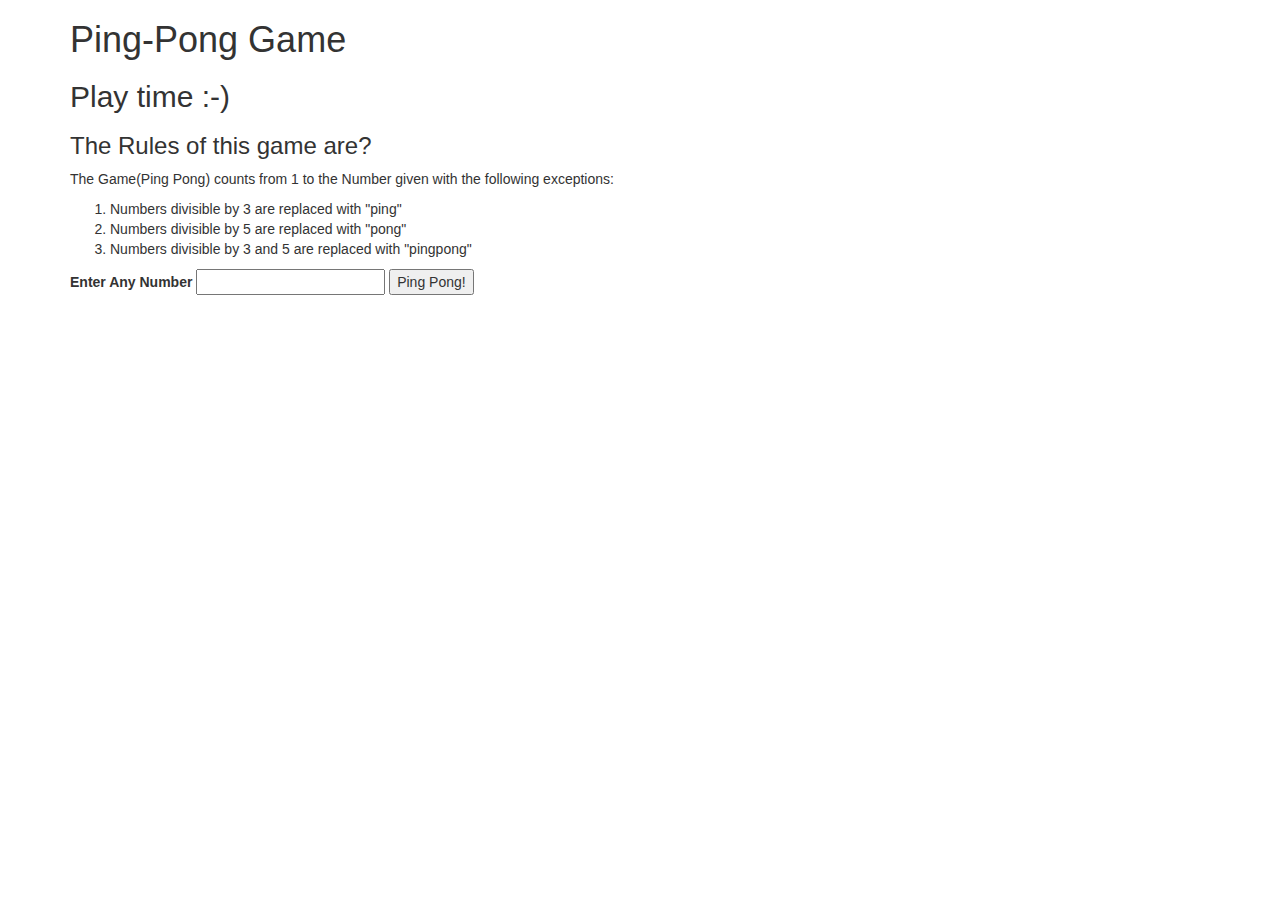
==== arraylooping.html @ 0b53adaa "first commit" ====
<!DOCTYPE html>
<html>

<head>
    <meta charset="utf-8">
    <link href="css/bootstrap.css" rel="stylesheet" type="text/css">
    <link href="css/arraylooping.css" rel="stylesheet" type="text/css">
    <script src="js/jquery-3.1.1.js"></script>
    <script src="js/arraylooping.js"></script>
    <title>Array and Looping </title>
</head>

<body>
    <div class="container">
        <h1>Ping-Pong Game</h1>
        <h2>Play time :-)</h2>
        <h3> The Rules of this game are?</h3>
        <p>
            The Game(Ping Pong) counts from 1 to the Number given with the following exceptions:</p>
        <ol>
            <li>Numbers divisible by 3 are replaced with "ping"</li>
            <li>Numbers divisible by 5 are replaced with "pong"</li>
            <li>Numbers divisible by 3 and 5 are replaced with "pingpong"</li>
        </ol>

        <div class="form-group">
            <form id="userInput" action="index.html" method="get">
                <label for="userNumber">Enter Any Number</label>
                <input id="countTo" type="number" name="number" value="">
                <button type="submit" name="button">Ping Pong!</button>
            </form>
        </div>
        <div class="output">
            <ul id="output">
            </ul>
        </div>
    </div>
</body>

</html>
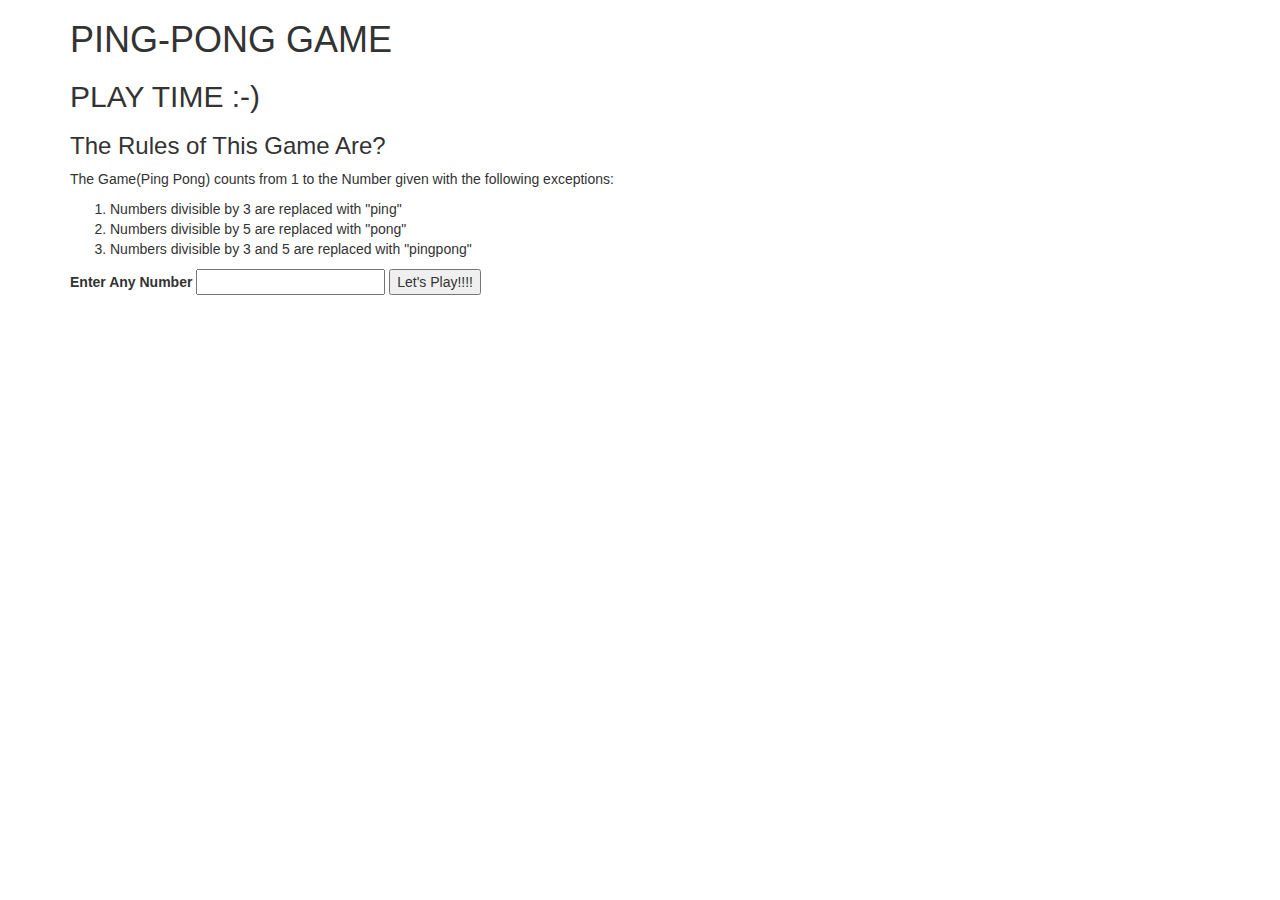
==== commit 5e2430b3: "words" ====
--- a/arraylooping.html
+++ b/arraylooping.html
@@ -12,9 +12,9 @@
 
 <body>
     <div class="container">
-        <h1>Ping-Pong Game</h1>
-        <h2>Play time :-)</h2>
-        <h3> The Rules of this game are?</h3>
+        <h1>PING-PONG GAME</h1>
+        <h2>PLAY TIME :-)</h2>
+        <h3> The Rules of This Game Are?</h3>
         <p>
             The Game(Ping Pong) counts from 1 to the Number given with the following exceptions:</p>
         <ol>
@@ -24,10 +24,10 @@
         </ol>
 
         <div class="form-group">
-            <form id="userInput" action="index.html" method="get">
+            <form id="num" action="index.html" method="get">
                 <label for="userNumber">Enter Any Number</label>
                 <input id="countTo" type="number" name="number" value="">
-                <button type="submit" name="button">Ping Pong!</button>
+                <button type="submit" name="button">Let's Play!!!!</button>
             </form>
         </div>
         <div class="output">
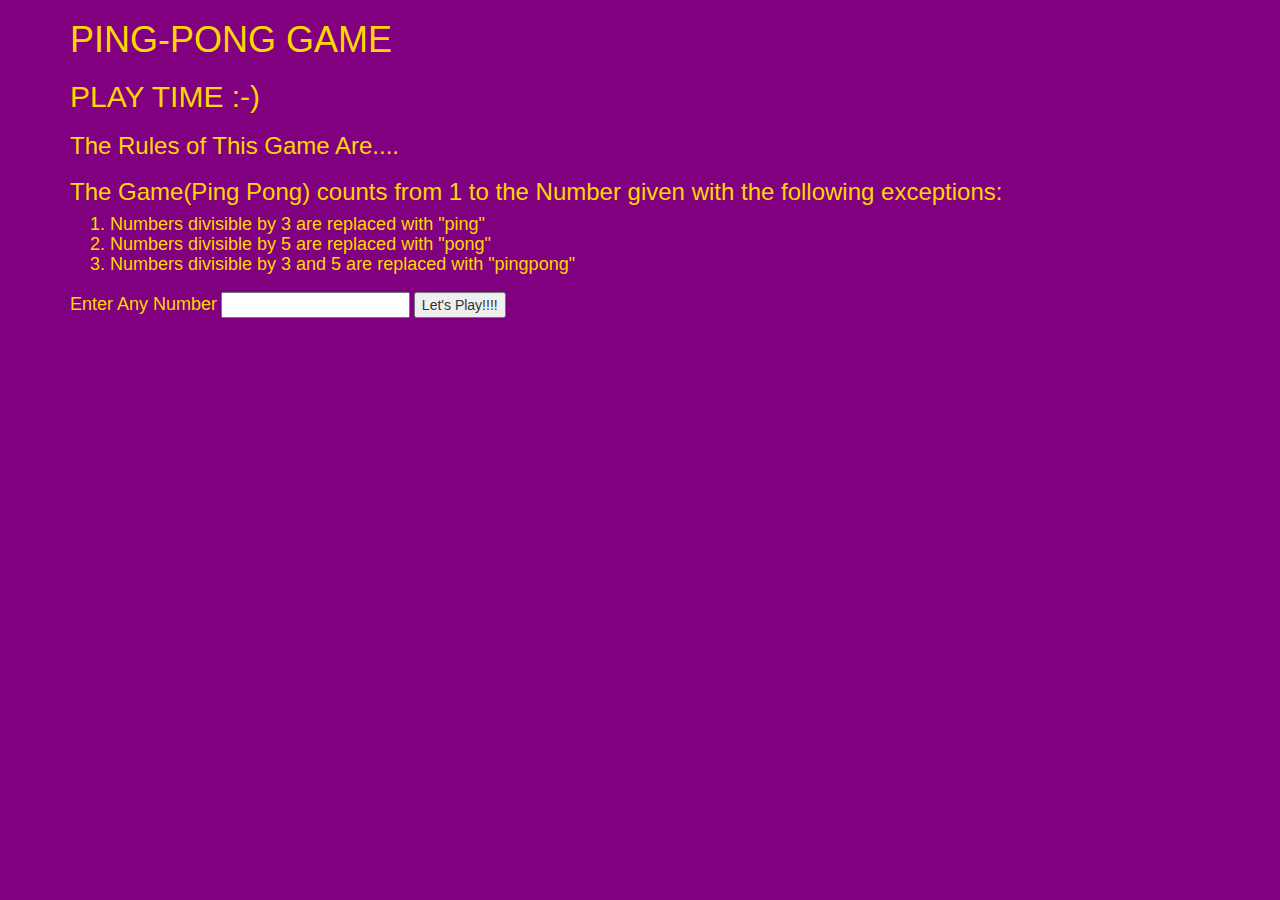
==== commit dfaa8c90: "words" ====
--- a/arraylooping.html
+++ b/arraylooping.html
@@ -10,22 +10,26 @@
     <title>Array and Looping </title>
 </head>
 
-<body>
+
+<body style="background-color:purple;">
+
     <div class="container">
         <h1>PING-PONG GAME</h1>
         <h2>PLAY TIME :-)</h2>
-        <h3> The Rules of This Game Are?</h3>
-        <p>
-            The Game(Ping Pong) counts from 1 to the Number given with the following exceptions:</p>
+        <h3> The Rules of This Game Are....</h3>
+        <p style="color:gold; font-size: 30">
+            <h3>
+            The Game(Ping Pong) counts from 1 to the Number given with the following exceptions:</h3></p>
         <ol>
+            <h4>
             <li>Numbers divisible by 3 are replaced with "ping"</li>
             <li>Numbers divisible by 5 are replaced with "pong"</li>
             <li>Numbers divisible by 3 and 5 are replaced with "pingpong"</li>
-        </ol>
+        </h4></ol>
 
         <div class="form-group">
-            <form id="num" action="index.html" method="get">
-                <label for="userNumber">Enter Any Number</label>
+            <form id="num" action="arraylooping.html" method="get">
+                <label for="divisibleNumber"><h4> Enter Any Number </h4></label>
                 <input id="countTo" type="number" name="number" value="">
                 <button type="submit" name="button">Let's Play!!!!</button>
             </form>
--- a/css/arraylooping.css
+++ b/css/arraylooping.css
@@ -0,0 +1,15 @@
+h1 {
+    color: gold;
+}
+
+h2 {
+    color: gold;
+}
+
+h3 {
+    color: gold;
+}
+
+h4 {
+    color: gold;
+}
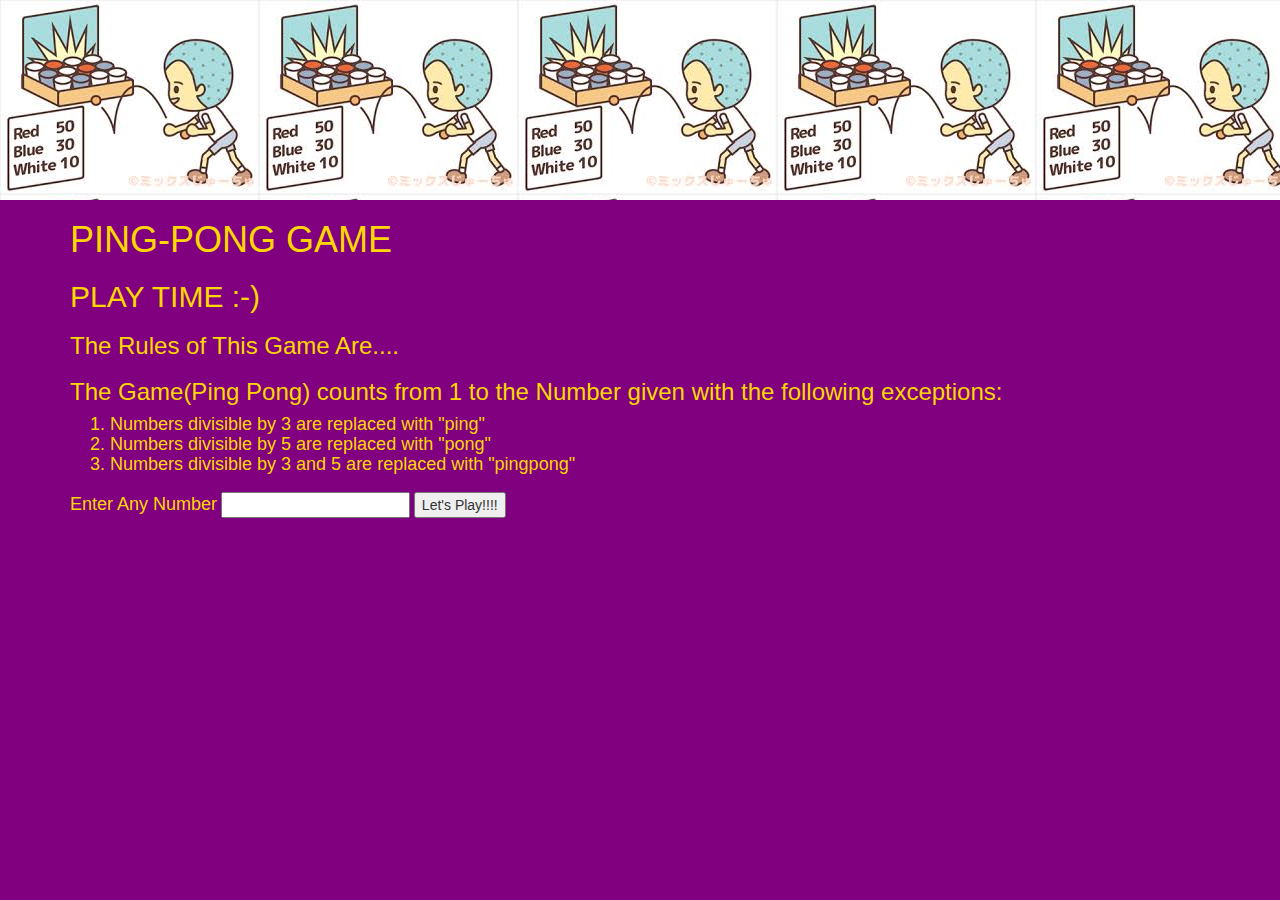
==== commit 4c001b42: "words" ====
--- a/arraylooping.html
+++ b/arraylooping.html
@@ -9,7 +9,15 @@
     <script src="js/arraylooping.js"></script>
     <title>Array and Looping </title>
 </head>
+<header class="mainheader">
 
+    <div class="top">
+        <div class="logo">
+
+
+        </div>
+    </div>
+</header>
 
 <body style="background-color:purple;">
 
--- a/css/arraylooping.css
+++ b/css/arraylooping.css
@@ -1,3 +1,8 @@
+.mainheader{
+  background-image: url("../images/ping.jpg");
+  height: 200px;
+}
+
 h1 {
     color: gold;
 }
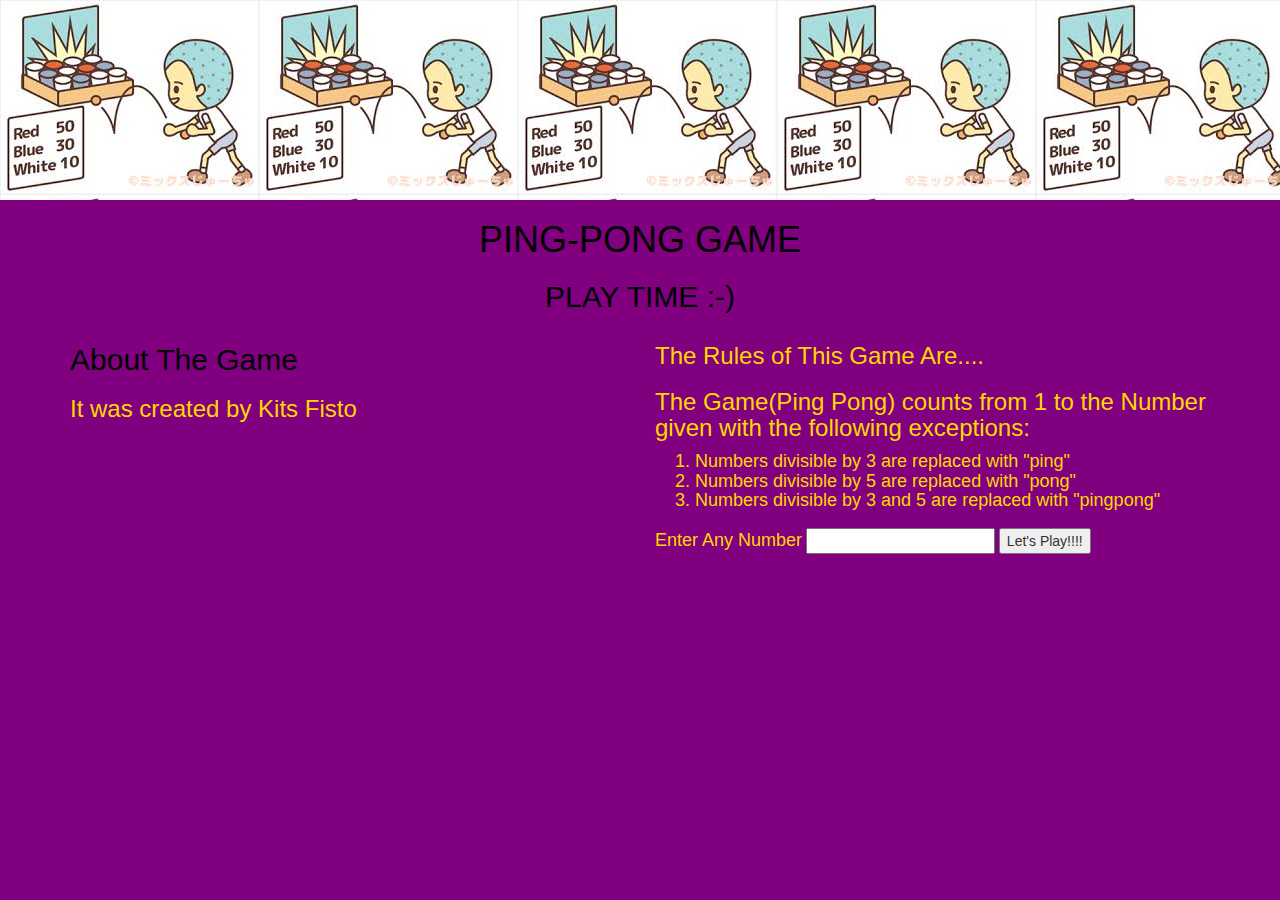
==== commit e8fe4784: "words" ====
--- a/arraylooping.html
+++ b/arraylooping.html
@@ -22,31 +22,39 @@
 <body style="background-color:purple;">
 
     <div class="container">
-        <h1>PING-PONG GAME</h1>
-        <h2>PLAY TIME :-)</h2>
-        <h3> The Rules of This Game Are....</h3>
-        <p style="color:gold; font-size: 30">
-            <h3>
+        <h1> <center>PING-PONG GAME</center></h1>
+        <h2><center>PLAY TIME :-)</center></h2>
+        <div class="row">
+            <div class="col-sm-6">
+                <h2> About The Game </h2>
+                <h3> It was created by Kits Fisto </h3>
+            </div>
+            <div class="col-sm-6">
+                <h3> The Rules of This Game Are....</h3>
+                <p style="color:gold; font-size: 30">
+                    <h3>
             The Game(Ping Pong) counts from 1 to the Number given with the following exceptions:</h3></p>
-        <ol>
-            <h4>
+                <ol>
+                    <h4>
             <li>Numbers divisible by 3 are replaced with "ping"</li>
             <li>Numbers divisible by 5 are replaced with "pong"</li>
             <li>Numbers divisible by 3 and 5 are replaced with "pingpong"</li>
         </h4></ol>
 
-        <div class="form-group">
-            <form id="num" action="arraylooping.html" method="get">
-                <label for="divisibleNumber"><h4> Enter Any Number </h4></label>
-                <input id="countTo" type="number" name="number" value="">
-                <button type="submit" name="button">Let's Play!!!!</button>
-            </form>
+                <div class="form-group">
+                    <form id="num" action="arraylooping.html" method="get">
+                        <label for="divisibleNumber"><h4> Enter Any Number </h4></label>
+                        <input id="countTo" type="number" name="number" value="">
+                        <button type="submit" name="button">Let's Play!!!!</button>
+                    </form>
+                </div>
+                <div class="output">
+                    <ul id="output">
+                    </ul>
+                </div>
+            </div>
         </div>
-        <div class="output">
-            <ul id="output">
-            </ul>
-        </div>
-    </div>
+
 </body>
 
 </html>
--- a/css/arraylooping.css
+++ b/css/arraylooping.css
@@ -4,11 +4,11 @@
 }
 
 h1 {
-    color: gold;
+    color: black;
 }
 
 h2 {
-    color: gold;
+    color: black;
 }
 
 h3 {
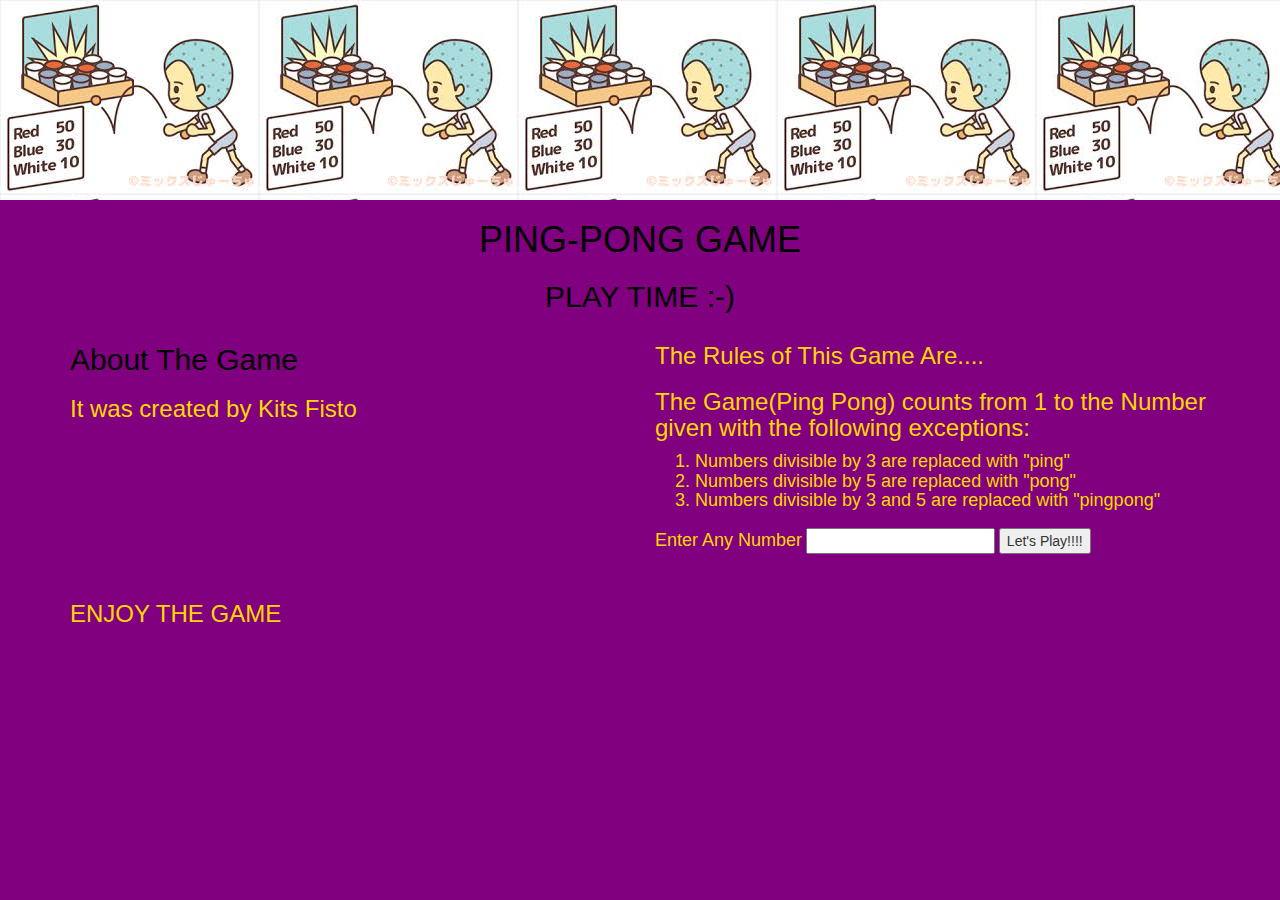
==== commit fecf6275: "words" ====
--- a/arraylooping.html
+++ b/arraylooping.html
@@ -54,7 +54,8 @@
                 </div>
             </div>
         </div>
-
+        <p>
+            <h3> ENJOY THE GAME </h3> </p>
 </body>
 
 </html>
